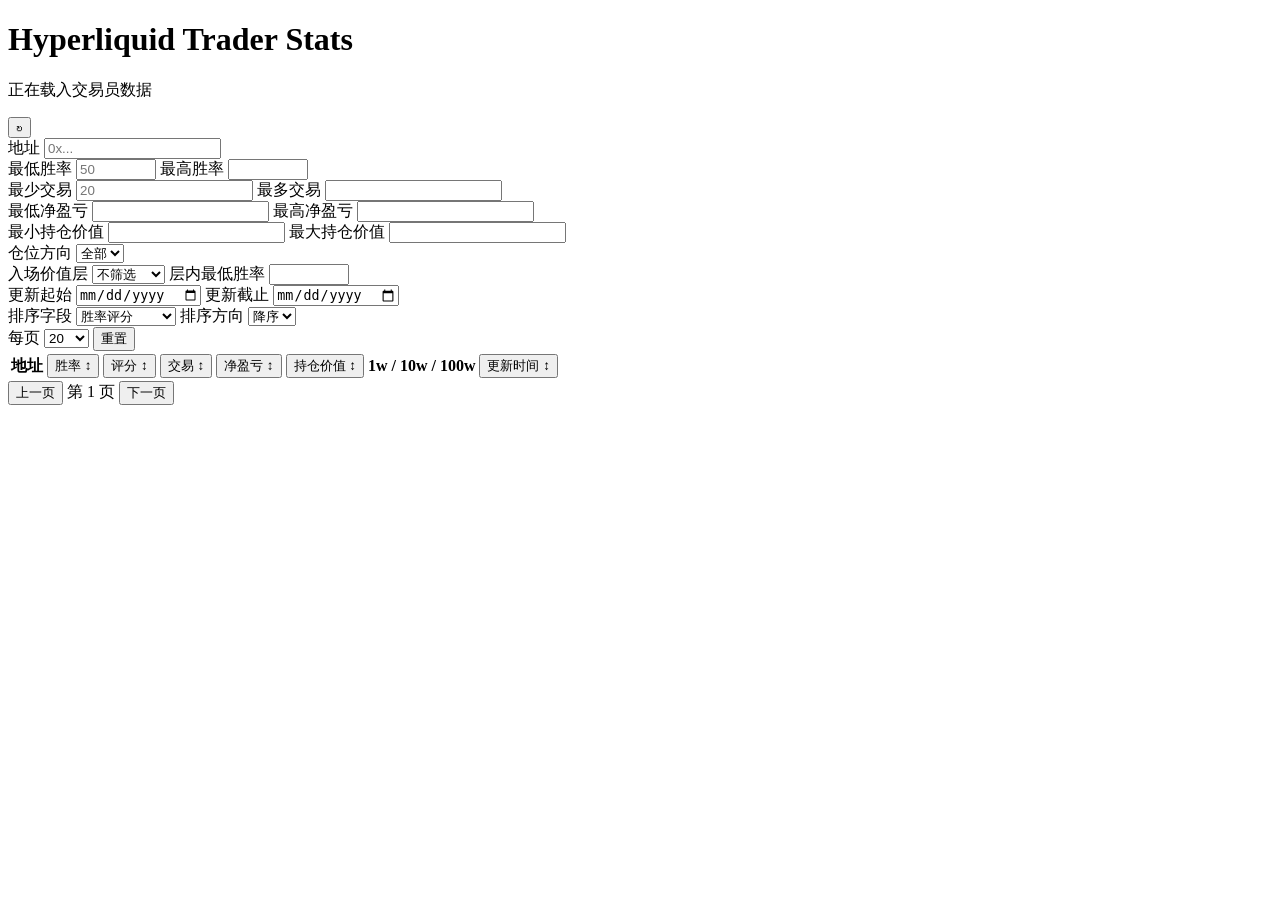
==== src/hyperliquid_trader_stats/web/static/index.html @ 3f135e25 "增加交易员统计 Web 页面" ====
<!doctype html>
<html lang="zh-CN">
  <head>
    <meta charset="utf-8" />
    <meta name="viewport" content="width=device-width, initial-scale=1" />
    <title>Hyperliquid Trader Stats</title>
    <link rel="stylesheet" href="/static/styles.css" />
  </head>
  <body>
    <header class="topbar">
      <div>
        <h1>Hyperliquid Trader Stats</h1>
        <p id="resultSummary">正在载入交易员数据</p>
      </div>
      <button id="refreshButton" class="icon-button" title="刷新数据">↻</button>
    </header>

    <main class="layout">
      <aside class="filters" aria-label="筛选规则">
        <label>
          地址
          <input id="search" type="search" placeholder="0x..." autocomplete="off" />
        </label>

        <div class="two-col">
          <label>
            最低胜率
            <input id="min_win_rate" type="number" min="0" max="100" step="0.01" placeholder="50" />
          </label>
          <label>
            最高胜率
            <input id="max_win_rate" type="number" min="0" max="100" step="0.01" />
          </label>
        </div>

        <div class="two-col">
          <label>
            最少交易
            <input id="min_total_trades" type="number" min="0" step="1" placeholder="20" />
          </label>
          <label>
            最多交易
            <input id="max_total_trades" type="number" min="0" step="1" />
          </label>
        </div>

        <div class="two-col">
          <label>
            最低净盈亏
            <input id="min_net_pnl" type="number" step="100" />
          </label>
          <label>
            最高净盈亏
            <input id="max_net_pnl" type="number" step="100" />
          </label>
        </div>

        <div class="two-col">
          <label>
            最小持仓价值
            <input id="min_position_value" type="number" step="1000" />
          </label>
          <label>
            最大持仓价值
            <input id="max_position_value" type="number" step="1000" />
          </label>
        </div>

        <label>
          仓位方向
          <select id="position_direction">
            <option value="any">全部</option>
            <option value="long">多头</option>
            <option value="short">空头</option>
            <option value="flat">空仓</option>
            <option value="unknown">未知</option>
          </select>
        </label>

        <div class="two-col">
          <label>
            入场价值层
            <select id="entry_value_tier">
              <option value="all">不筛选</option>
              <option value="1w">≥ 1w</option>
              <option value="10w">≥ 10w</option>
              <option value="100w">≥ 100w</option>
              <option value="1000w">≥ 1000w</option>
            </select>
          </label>
          <label>
            层内最低胜率
            <input id="min_entry_win_rate" type="number" min="0" max="100" step="0.01" />
          </label>
        </div>

        <div class="two-col">
          <label>
            更新起始
            <input id="updated_after" type="date" />
          </label>
          <label>
            更新截止
            <input id="updated_before" type="date" />
          </label>
        </div>

        <div class="two-col">
          <label>
            排序字段
            <select id="sort_by">
              <option value="win_rate_score">胜率评分</option>
              <option value="win_rate">胜率</option>
              <option value="wilson">Wilson 下界</option>
              <option value="total_trades">交易数</option>
              <option value="net_pnl">净盈亏</option>
              <option value="position_value">持仓价值</option>
              <option value="account_value">账户价值</option>
              <option value="updated_at">统计更新时间</option>
            </select>
          </label>
          <label>
            排序方向
            <select id="sort_dir">
              <option value="desc">降序</option>
              <option value="asc">升序</option>
            </select>
          </label>
        </div>

        <div class="two-col">
          <label>
            每页
            <select id="page_size">
              <option selected>20</option>
              <option>25</option>
              <option>50</option>
              <option>100</option>
              <option>200</option>
            </select>
          </label>
          <button id="resetButton" class="secondary-button">重置</button>
        </div>
      </aside>

      <section class="results" aria-label="交易员列表">
        <div class="table-wrap">
          <table>
            <thead>
              <tr>
                <th>地址</th>
                <th aria-sort="none">
                  <button class="sort-header" type="button" data-sort-by="win_rate">
                    胜率 <span class="sort-indicator" aria-hidden="true">↕</span>
                  </button>
                </th>
                <th aria-sort="none">
                  <button class="sort-header" type="button" data-sort-by="win_rate_score">
                    评分 <span class="sort-indicator" aria-hidden="true">↕</span>
                  </button>
                </th>
                <th aria-sort="none">
                  <button class="sort-header" type="button" data-sort-by="total_trades">
                    交易 <span class="sort-indicator" aria-hidden="true">↕</span>
                  </button>
                </th>
                <th aria-sort="none">
                  <button class="sort-header" type="button" data-sort-by="net_pnl">
                    净盈亏 <span class="sort-indicator" aria-hidden="true">↕</span>
                  </button>
                </th>
                <th aria-sort="none">
                  <button class="sort-header" type="button" data-sort-by="position_value">
                    持仓价值 <span class="sort-indicator" aria-hidden="true">↕</span>
                  </button>
                </th>
                <th>1w / 10w / 100w</th>
                <th aria-sort="none">
                  <button class="sort-header" type="button" data-sort-by="updated_at">
                    更新时间 <span class="sort-indicator" aria-hidden="true">↕</span>
                  </button>
                </th>
              </tr>
            </thead>
            <tbody id="traderRows"></tbody>
          </table>
        </div>
        <div class="pager">
          <button id="prevPage" class="secondary-button">上一页</button>
          <span id="pageLabel">第 1 页</span>
          <button id="nextPage" class="secondary-button">下一页</button>
        </div>
      </section>
    </main>

    <dialog id="detailDialog">
      <div class="dialog-header">
        <strong id="detailTitle">地址详情</strong>
        <form method="dialog">
          <button class="icon-button close" title="关闭" aria-label="关闭详情">×</button>
        </form>
      </div>
      <div class="dialog-content">
        <section class="detail-section">
          <h2>汇总数据</h2>
          <div id="detailContent" class="detail-table-wrap"></div>
        </section>
        <section class="detail-section">
          <h2>交易明细</h2>
          <div id="tradeContent" class="detail-table-wrap" hidden></div>
          <div id="tradePager" class="trade-pager" hidden>
            <button id="prevTradePage" class="secondary-button" type="button">上一页</button>
            <span id="tradePageLabel">第 1 页</span>
            <button id="nextTradePage" class="secondary-button" type="button">下一页</button>
          </div>
        </section>
      </div>
    </dialog>

    <script src="/static/app.js"></script>
  </body>
</html>
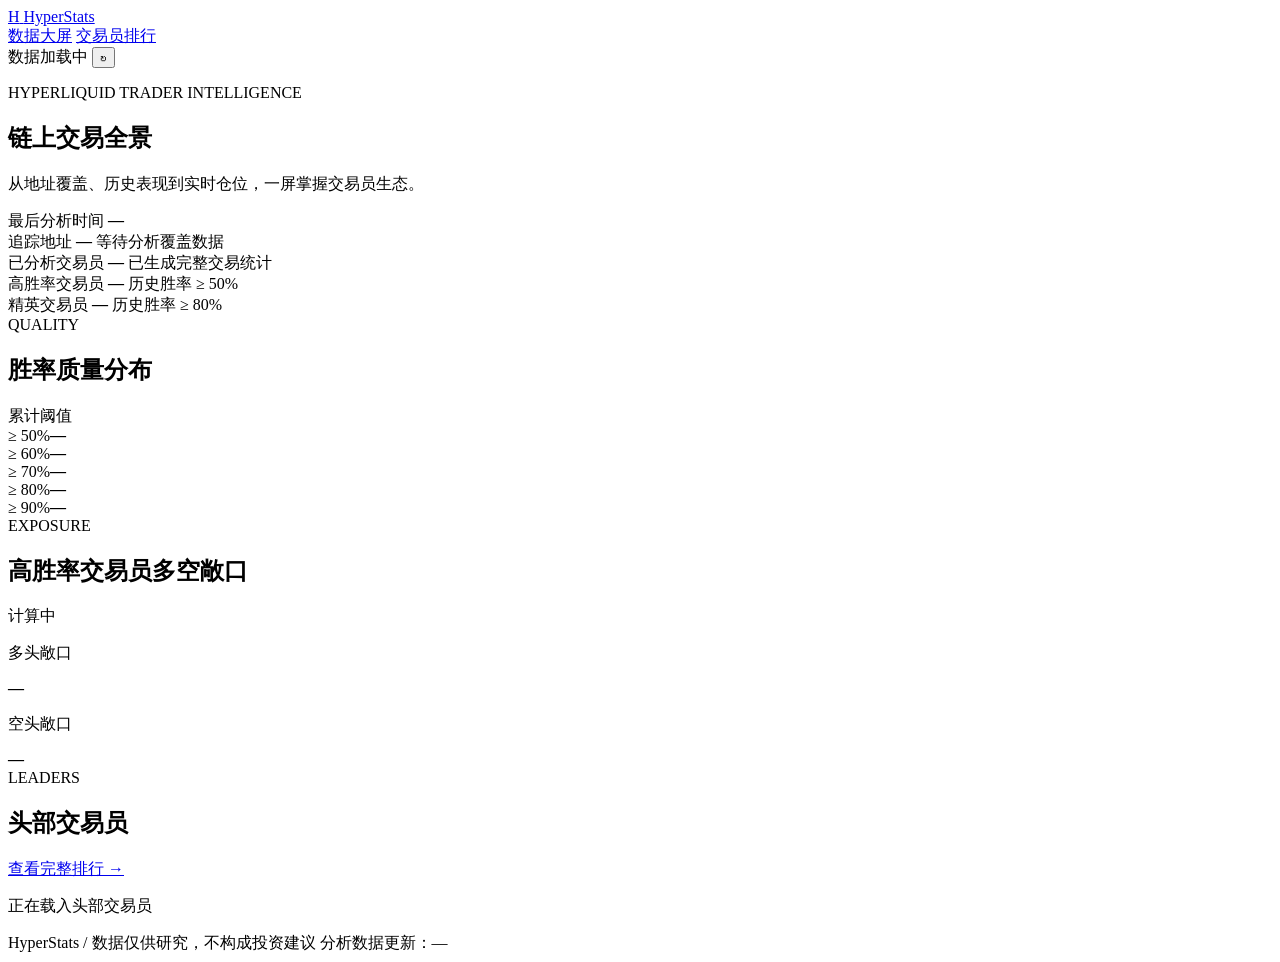
==== commit 4f364daf: "增加交易员统计数据大屏" ====
--- a/src/hyperliquid_trader_stats/web/static/index.html
+++ b/src/hyperliquid_trader_stats/web/static/index.html
@@ -3,220 +3,126 @@
   <head>
     <meta charset="utf-8" />
     <meta name="viewport" content="width=device-width, initial-scale=1" />
-    <title>Hyperliquid Trader Stats</title>
+    <title>数据大屏 · HyperStats</title>
     <link rel="stylesheet" href="/static/styles.css" />
   </head>
-  <body>
-    <header class="topbar">
-      <div>
-        <h1>Hyperliquid Trader Stats</h1>
-        <p id="resultSummary">正在载入交易员数据</p>
+  <body class="dashboard-body">
+    <header class="app-header dashboard-header">
+      <a class="brand" href="/" aria-label="HyperStats 首页">
+        <span class="brand-mark">H</span>
+        <span>HyperStats</span>
+      </a>
+      <nav class="main-nav" aria-label="主导航">
+        <a class="active" href="/" aria-current="page">数据大屏</a>
+        <a href="/leaderboard">交易员排行</a>
+      </nav>
+      <div class="dashboard-status">
+        <span class="live-dot" aria-hidden="true"></span>
+        <span id="dashboardStatus">数据加载中</span>
+        <button id="dashboardRefresh" class="icon-button dark" title="刷新数据">↻</button>
       </div>
-      <button id="refreshButton" class="icon-button" title="刷新数据">↻</button>
     </header>
 
-    <main class="layout">
-      <aside class="filters" aria-label="筛选规则">
-        <label>
-          地址
-          <input id="search" type="search" placeholder="0x..." autocomplete="off" />
-        </label>
-
-        <div class="two-col">
-          <label>
-            最低胜率
-            <input id="min_win_rate" type="number" min="0" max="100" step="0.01" placeholder="50" />
-          </label>
-          <label>
-            最高胜率
-            <input id="max_win_rate" type="number" min="0" max="100" step="0.01" />
-          </label>
+    <main class="dashboard">
+      <section class="dashboard-hero">
+        <div>
+          <p class="eyebrow">HYPERLIQUID TRADER INTELLIGENCE</p>
+          <h1>链上交易全景</h1>
+          <p class="hero-copy">从地址覆盖、历史表现到实时仓位，一屏掌握交易员生态。</p>
         </div>
-
-        <div class="two-col">
-          <label>
-            最少交易
-            <input id="min_total_trades" type="number" min="0" step="1" placeholder="20" />
-          </label>
-          <label>
-            最多交易
-            <input id="max_total_trades" type="number" min="0" step="1" />
-          </label>
-        </div>
-
-        <div class="two-col">
-          <label>
-            最低净盈亏
-            <input id="min_net_pnl" type="number" step="100" />
-          </label>
-          <label>
-            最高净盈亏
-            <input id="max_net_pnl" type="number" step="100" />
-          </label>
-        </div>
-
-        <div class="two-col">
-          <label>
-            最小持仓价值
-            <input id="min_position_value" type="number" step="1000" />
-          </label>
-          <label>
-            最大持仓价值
-            <input id="max_position_value" type="number" step="1000" />
-          </label>
-        </div>
-
-        <label>
-          仓位方向
-          <select id="position_direction">
-            <option value="any">全部</option>
-            <option value="long">多头</option>
-            <option value="short">空头</option>
-            <option value="flat">空仓</option>
-            <option value="unknown">未知</option>
-          </select>
-        </label>
-
-        <div class="two-col">
-          <label>
-            入场价值层
-            <select id="entry_value_tier">
-              <option value="all">不筛选</option>
-              <option value="1w">≥ 1w</option>
-              <option value="10w">≥ 10w</option>
-              <option value="100w">≥ 100w</option>
-              <option value="1000w">≥ 1000w</option>
-            </select>
-          </label>
-          <label>
-            层内最低胜率
-            <input id="min_entry_win_rate" type="number" min="0" max="100" step="0.01" />
-          </label>
-        </div>
-
-        <div class="two-col">
-          <label>
-            更新起始
-            <input id="updated_after" type="date" />
-          </label>
-          <label>
-            更新截止
-            <input id="updated_before" type="date" />
-          </label>
-        </div>
-
-        <div class="two-col">
-          <label>
-            排序字段
-            <select id="sort_by">
-              <option value="win_rate_score">胜率评分</option>
-              <option value="win_rate">胜率</option>
-              <option value="wilson">Wilson 下界</option>
-              <option value="total_trades">交易数</option>
-              <option value="net_pnl">净盈亏</option>
-              <option value="position_value">持仓价值</option>
-              <option value="account_value">账户价值</option>
-              <option value="updated_at">统计更新时间</option>
-            </select>
-          </label>
-          <label>
-            排序方向
-            <select id="sort_dir">
-              <option value="desc">降序</option>
-              <option value="asc">升序</option>
-            </select>
-          </label>
-        </div>
-
-        <div class="two-col">
-          <label>
-            每页
-            <select id="page_size">
-              <option selected>20</option>
-              <option>25</option>
-              <option>50</option>
-              <option>100</option>
-              <option>200</option>
-            </select>
-          </label>
-          <button id="resetButton" class="secondary-button">重置</button>
-        </div>
-      </aside>
-
-      <section class="results" aria-label="交易员列表">
-        <div class="table-wrap">
-          <table>
-            <thead>
-              <tr>
-                <th>地址</th>
-                <th aria-sort="none">
-                  <button class="sort-header" type="button" data-sort-by="win_rate">
-                    胜率 <span class="sort-indicator" aria-hidden="true">↕</span>
-                  </button>
-                </th>
-                <th aria-sort="none">
-                  <button class="sort-header" type="button" data-sort-by="win_rate_score">
-                    评分 <span class="sort-indicator" aria-hidden="true">↕</span>
-                  </button>
-                </th>
-                <th aria-sort="none">
-                  <button class="sort-header" type="button" data-sort-by="total_trades">
-                    交易 <span class="sort-indicator" aria-hidden="true">↕</span>
-                  </button>
-                </th>
-                <th aria-sort="none">
-                  <button class="sort-header" type="button" data-sort-by="net_pnl">
-                    净盈亏 <span class="sort-indicator" aria-hidden="true">↕</span>
-                  </button>
-                </th>
-                <th aria-sort="none">
-                  <button class="sort-header" type="button" data-sort-by="position_value">
-                    持仓价值 <span class="sort-indicator" aria-hidden="true">↕</span>
-                  </button>
-                </th>
-                <th>1w / 10w / 100w</th>
-                <th aria-sort="none">
-                  <button class="sort-header" type="button" data-sort-by="updated_at">
-                    更新时间 <span class="sort-indicator" aria-hidden="true">↕</span>
-                  </button>
-                </th>
-              </tr>
-            </thead>
-            <tbody id="traderRows"></tbody>
-          </table>
-        </div>
-        <div class="pager">
-          <button id="prevPage" class="secondary-button">上一页</button>
-          <span id="pageLabel">第 1 页</span>
-          <button id="nextPage" class="secondary-button">下一页</button>
+        <div class="hero-meta">
+          <span>最后分析时间</span>
+          <strong id="analysisUpdatedAt">—</strong>
         </div>
       </section>
+
+      <section class="metric-grid" aria-label="核心指标">
+        <article class="metric-card feature">
+          <span class="metric-label">追踪地址</span>
+          <strong id="trackedAddresses" class="metric-value">—</strong>
+          <span id="analysisCoverage" class="metric-foot">等待分析覆盖数据</span>
+        </article>
+        <article class="metric-card">
+          <span class="metric-label">已分析交易员</span>
+          <strong id="traderCount" class="metric-value">—</strong>
+          <span class="metric-foot">已生成完整交易统计</span>
+        </article>
+        <article class="metric-card">
+          <span class="metric-label">高胜率交易员</span>
+          <strong id="highWinRate" class="metric-value">—</strong>
+          <span class="metric-foot">历史胜率 ≥ 50%</span>
+        </article>
+        <article class="metric-card">
+          <span class="metric-label">精英交易员</span>
+          <strong id="eliteTraders" class="metric-value">—</strong>
+          <span id="eliteRate" class="metric-foot">历史胜率 ≥ 80%</span>
+        </article>
+      </section>
+
+      <section class="dashboard-grid">
+        <article class="dashboard-panel capital-panel">
+          <div class="panel-heading">
+            <div>
+              <span class="panel-kicker">QUALITY</span>
+              <h2>胜率质量分布</h2>
+            </div>
+            <span class="panel-badge">累计阈值</span>
+          </div>
+          <div class="quality-bars">
+            <div><span>≥ 50%</span><i><b id="qualityBar50"></b></i><strong id="quality50">—</strong></div>
+            <div><span>≥ 60%</span><i><b id="qualityBar60"></b></i><strong id="quality60">—</strong></div>
+            <div><span>≥ 70%</span><i><b id="qualityBar70"></b></i><strong id="quality70">—</strong></div>
+            <div><span>≥ 80%</span><i><b id="qualityBar80"></b></i><strong id="quality80">—</strong></div>
+            <div><span>≥ 90%</span><i><b id="qualityBar90"></b></i><strong id="quality90">—</strong></div>
+          </div>
+        </article>
+
+        <article class="dashboard-panel exposure-panel">
+          <div class="panel-heading">
+            <div>
+              <span class="panel-kicker">EXPOSURE</span>
+              <h2>高胜率交易员多空敞口</h2>
+            </div>
+            <span id="positionBias" class="panel-badge">计算中</span>
+          </div>
+          <div class="exposure-visual" aria-label="多空敞口比例">
+            <div id="longBar" class="exposure-bar long"></div>
+            <div id="shortBar" class="exposure-bar short"></div>
+          </div>
+          <div class="exposure-values">
+            <div>
+              <span class="legend long"></span>
+              <p>多头敞口</p>
+              <strong id="longExposure">—</strong>
+            </div>
+            <div class="align-right">
+              <span class="legend short"></span>
+              <p>空头敞口</p>
+              <strong id="shortExposure">—</strong>
+            </div>
+          </div>
+        </article>
+
+        <article class="dashboard-panel ranking-panel">
+          <div class="panel-heading">
+            <div>
+              <span class="panel-kicker">LEADERS</span>
+              <h2>头部交易员</h2>
+            </div>
+            <a class="panel-link" href="/leaderboard">查看完整排行 →</a>
+          </div>
+          <div id="dashboardLeaders" class="leader-list">
+            <p class="dashboard-empty">正在载入头部交易员</p>
+          </div>
+        </article>
+      </section>
+
+      <footer class="dashboard-footer">
+        <span>HyperStats / 数据仅供研究，不构成投资建议</span>
+        <span id="footerAnalysisTime">分析数据更新：—</span>
+      </footer>
     </main>
 
-    <dialog id="detailDialog">
-      <div class="dialog-header">
-        <strong id="detailTitle">地址详情</strong>
-        <form method="dialog">
-          <button class="icon-button close" title="关闭" aria-label="关闭详情">×</button>
-        </form>
-      </div>
-      <div class="dialog-content">
-        <section class="detail-section">
-          <h2>汇总数据</h2>
-          <div id="detailContent" class="detail-table-wrap"></div>
-        </section>
-        <section class="detail-section">
-          <h2>交易明细</h2>
-          <div id="tradeContent" class="detail-table-wrap" hidden></div>
-          <div id="tradePager" class="trade-pager" hidden>
-            <button id="prevTradePage" class="secondary-button" type="button">上一页</button>
-            <span id="tradePageLabel">第 1 页</span>
-            <button id="nextTradePage" class="secondary-button" type="button">下一页</button>
-          </div>
-        </section>
-      </div>
-    </dialog>
-
-    <script src="/static/app.js"></script>
+    <script src="/static/dashboard.js"></script>
   </body>
 </html>
